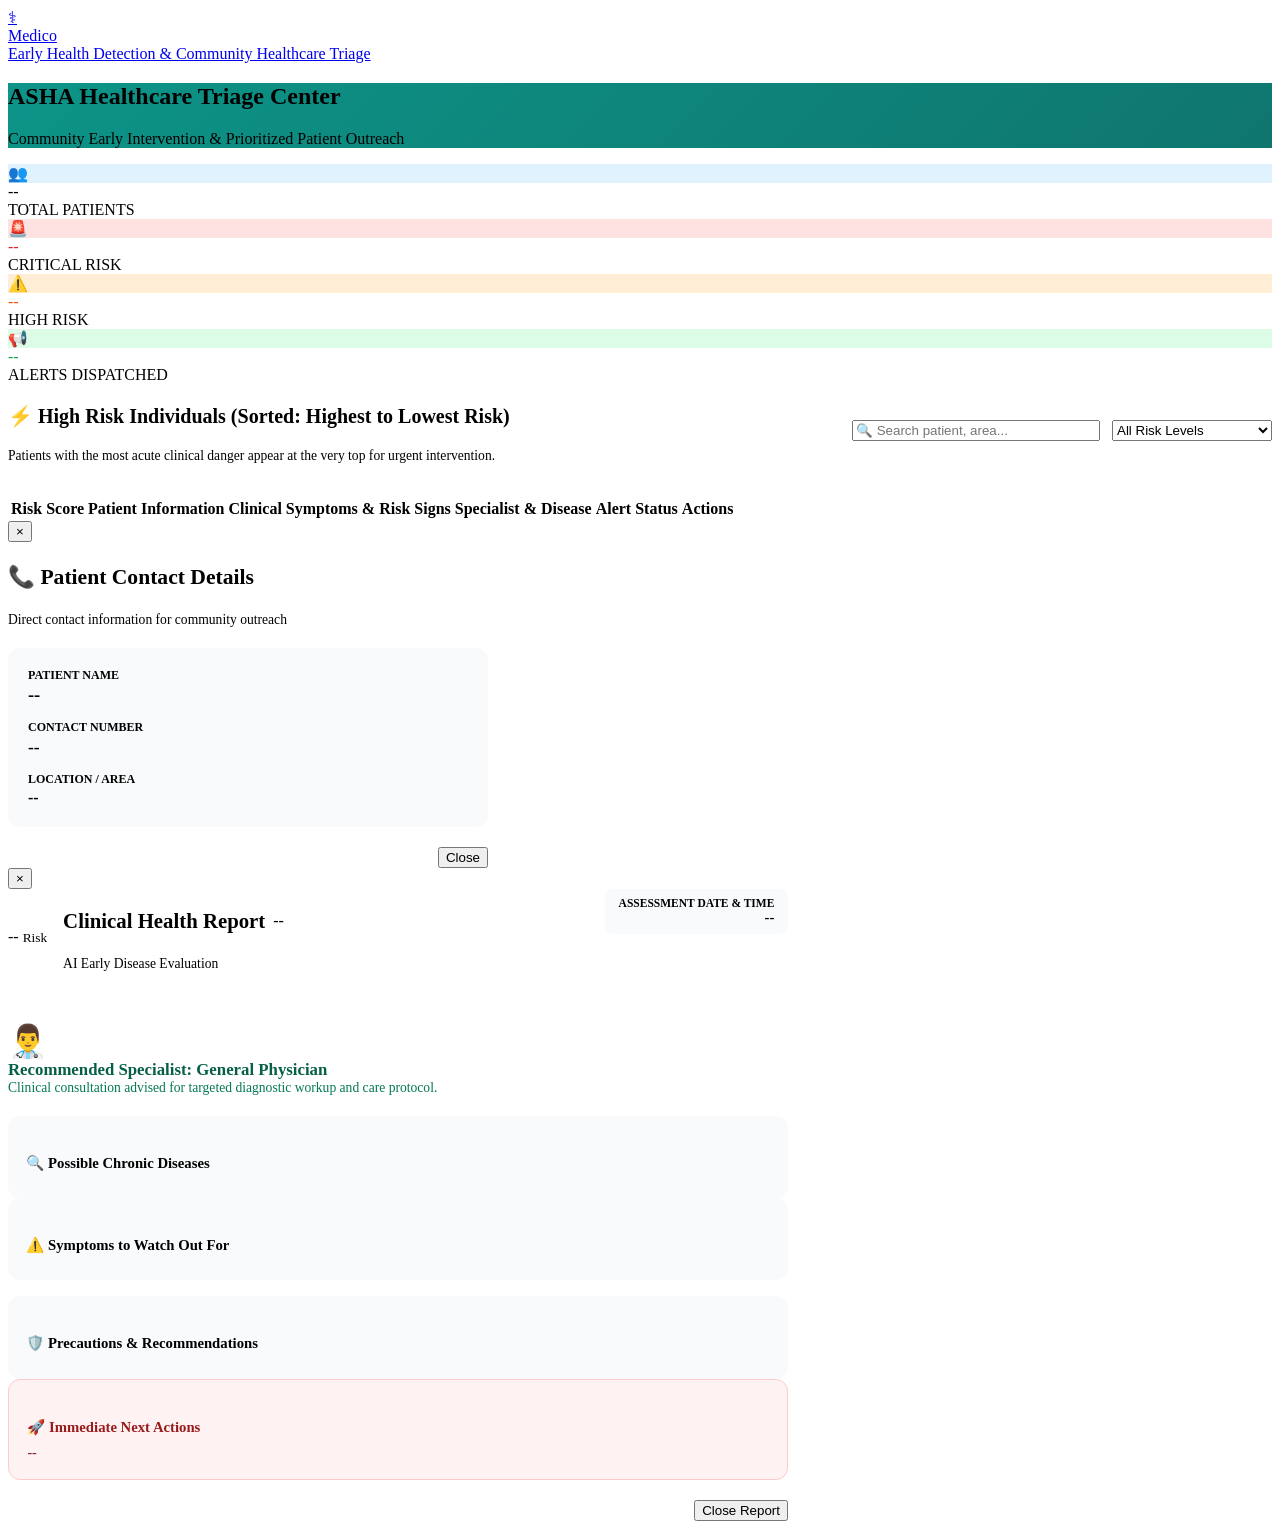
==== frontend/worker.html @ e3e7d10e "Initial commit: Medico - AI-Powered Early Health Detection Center C++ (Crow) backend with Google Gem" ====
<!DOCTYPE html>
<html lang="en">
<head>
    <meta charset="UTF-8">
    <meta name="viewport" content="width=device-width, initial-scale=1.0">
    <title>Medico - ASHA Worker Dashboard</title>
    <link rel="stylesheet" href="/css/style.css">
</head>
<body>
    <!-- Top Navbar -->
    <header class="navbar">
        <a href="/" class="brand">
            <div class="brand-icon">⚕</div>
            <div>
                <div class="brand-title">Medico</div>
                <div class="brand-sub">Early Health Detection & Community Healthcare Triage</div>
            </div>
        </a>

        <div class="nav-right">
            <div id="nav-user-info" style="display: none; align-items: center; gap: 10px;">
                <span id="nav-user-name" class="user-pill">User</span>
                <button id="logout-btn" class="btn btn-outline btn-sm">Sign Out</button>
            </div>
        </div>
    </header>

    <!-- ASHA WORKER DASHBOARD VIEW -->
    <div id="view-worker" class="container">
        <div class="hero-banner" style="background: linear-gradient(135deg, #0d9488, #0f766e);">
            <div>
                <h2>ASHA Healthcare Triage Center</h2>
                <p>Community Early Intervention & Prioritized Patient Outreach</p>
            </div>
        </div>

        <!-- KPI Metrics -->
        <div class="grid-4">
            <div class="stat-box">
                <div class="stat-icon" style="background: #e0f2fe; color: #0284c7;">👥</div>
                <div><div class="stat-val" id="kpi-total">--</div><div class="stat-lbl">TOTAL PATIENTS</div></div>
            </div>
            <div class="stat-box">
                <div class="stat-icon" style="background: #fee2e2; color: #dc2626;">🚨</div>
                <div><div class="stat-val" id="kpi-critical" style="color: #dc2626;">--</div><div class="stat-lbl">CRITICAL RISK</div></div>
            </div>
            <div class="stat-box">
                <div class="stat-icon" style="background: #ffedd5; color: #ea580c;">⚠️</div>
                <div><div class="stat-val" id="kpi-high" style="color: #ea580c;">--</div><div class="stat-lbl">HIGH RISK</div></div>
            </div>
            <div class="stat-box">
                <div class="stat-icon" style="background: #dcfce7; color: #16a34a;">📢</div>
                <div><div class="stat-val" id="kpi-alerts" style="color: #16a34a;">--</div><div class="stat-lbl">ALERTS DISPATCHED</div></div>
            </div>
        </div>

        <!-- High Risk Individual Prioritization Table -->
        <section class="card">
            <div style="display: flex; justify-content: space-between; align-items: center; margin-bottom: 1.25rem; flex-wrap: wrap; gap: 1rem;">
                <div>
                    <h3 style="font-size: 1.25rem; font-weight: 800;">⚡ High Risk Individuals (Sorted: Highest to Lowest Risk)</h3>
                    <p style="font-size: 0.85rem; color: var(--text-muted);">
                        Patients with the most acute clinical danger appear at the very top for urgent intervention.
                    </p>
                </div>
                <div style="display: flex; gap: 0.75rem;">
                    <input type="text" id="triage-search" class="form-input" style="width: 240px;" placeholder="🔍 Search patient, area...">
                    <select id="triage-filter" class="form-select" style="width: 160px;">
                        <option value="ALL">All Risk Levels</option>
                        <option value="CRITICAL">Critical Only</option>
                        <option value="HIGH">High Only</option>
                        <option value="MODERATE">Moderate Only</option>
                        <option value="LOW">Low Only</option>
                    </select>
                </div>
            </div>

            <div class="triage-table-wrapper">
                <table class="triage-table">
                    <thead>
                        <tr>
                            <th>Risk Score</th>
                            <th>Patient Information</th>
                            <th>Clinical Symptoms & Risk Signs</th>
                            <th>Specialist & Disease</th>
                            <th>Alert Status</th>
                            <th>Actions</th>
                        </tr>
                    </thead>
                    <tbody id="triage-tbody">
                        <!-- Populated dynamically via dashboard_triage.js -->
                    </tbody>
                </table>
            </div>
        </section>
    </div>

    <!-- Contact Patient Modal -->
    <div id="contact-modal" class="modal-overlay">
        <div class="modal-card" style="max-width: 480px;">
            <button type="button" class="modal-close" id="close-contact-modal" onclick="document.getElementById('contact-modal').classList.remove('active')">&times;</button>
            <div style="margin-bottom: 1.25rem;">
                <h3 style="font-size: 1.35rem; font-weight: 800;">📞 Patient Contact Details</h3>
                <p style="font-size: 0.85rem; color: var(--text-muted);">Direct contact information for community outreach</p>
            </div>

            <div style="background: #f8fafc; border: 1px solid var(--border); border-radius: 12px; padding: 1.25rem; margin-bottom: 1.25rem; display: flex; flex-direction: column; gap: 14px;">
                <div>
                    <div style="font-size: 0.75rem; text-transform: uppercase; color: var(--text-muted); font-weight: 700;">Patient Name</div>
                    <div id="modal-patient-name" style="font-size: 1.15rem; font-weight: 700; color: var(--text-main); margin-top: 2px;">--</div>
                </div>
                <div>
                    <div style="font-size: 0.75rem; text-transform: uppercase; color: var(--text-muted); font-weight: 700;">Contact Number</div>
                    <div id="modal-patient-phone" style="font-size: 1.1rem; font-weight: 700; color: var(--primary-dark); margin-top: 2px;">--</div>
                </div>
                <div>
                    <div style="font-size: 0.75rem; text-transform: uppercase; color: var(--text-muted); font-weight: 700;">Location / Area</div>
                    <div id="modal-patient-area" style="font-size: 1rem; font-weight: 600; color: var(--text-main); margin-top: 2px;">--</div>
                </div>
            </div>

            <div style="display: flex; justify-content: flex-end;">
                <button type="button" class="btn btn-primary" onclick="document.getElementById('contact-modal').classList.remove('active')">Close</button>
            </div>
        </div>
    </div>

    <!-- AI Diagnostic Assessment Report Modal -->
    <div id="report-modal" class="modal-overlay">
        <div class="modal-card" style="max-width: 780px;">
            <button type="button" class="modal-close" onclick="document.getElementById('report-modal').classList.remove('active')">&times;</button>

            <!-- Modal Header with Date & Time Stamp -->
            <div style="display: flex; justify-content: space-between; align-items: flex-start; border-bottom: 1px solid var(--border); padding-bottom: 1rem; margin-bottom: 1.25rem; flex-wrap: wrap; gap: 0.75rem;">
                <div style="display: flex; align-items: center; gap: 1rem;">
                    <div id="modal-diag-circle" class="score-circle">
                        <span id="modal-diag-score">--</span>
                        <small>Risk</small>
                    </div>
                    <div>
                        <div style="display: flex; align-items: center; gap: 8px;">
                            <h3 id="modal-report-patient-name" style="font-size: 1.3rem; font-weight: 800;">Clinical Health Report</h3>
                            <span id="modal-diag-badge" class="badge">--</span>
                        </div>
                        <p id="modal-report-meta" style="font-size: 0.85rem; color: var(--text-muted); margin-top: 2px;">AI Early Disease Evaluation</p>
                    </div>
                </div>

                <div style="text-align: right; background: #f8fafc; border: 1px solid var(--border); border-radius: 8px; padding: 0.5rem 0.85rem;">
                    <div style="font-size: 0.72rem; color: var(--text-muted); font-weight: 700; text-transform: uppercase;">Assessment Date & Time</div>
                    <div id="modal-report-timestamp" style="font-size: 0.92rem; font-weight: 700; color: var(--primary-dark);">--</div>
                </div>
            </div>

            <!-- Doctor Callout -->
            <div class="doctor-callout" style="margin-bottom: 1.25rem;">
                <div style="font-size: 2rem;">👨‍⚕️</div>
                <div>
                    <strong style="color: #065f46; font-size: 1.05rem;">Recommended Specialist: <span id="modal-diag-doctor">General Physician</span></strong>
                    <div style="color: #047857; font-size: 0.85rem;">Clinical consultation advised for targeted diagnostic workup and care protocol.</div>
                </div>
            </div>

            <div class="grid-2">
                <div style="background: #f8fafc; border: 1px solid var(--border); border-radius: 12px; padding: 1.15rem;">
                    <h4 style="font-size: 0.92rem; font-weight: 700; margin-bottom: 0.5rem;">🔍 Possible Chronic Diseases</h4>
                    <div id="modal-diag-diseases"></div>
                </div>

                <div style="background: #f8fafc; border: 1px solid var(--border); border-radius: 12px; padding: 1.15rem;">
                    <h4 style="font-size: 0.92rem; font-weight: 700; margin-bottom: 0.5rem;">⚠️ Symptoms to Watch Out For</h4>
                    <ul id="modal-diag-other-sym" style="padding-left: 1.25rem; font-size: 0.88rem; margin: 0;"></ul>
                </div>
            </div>

            <div class="grid-2" style="margin-top: 1rem;">
                <div style="background: #f8fafc; border: 1px solid var(--border); border-radius: 12px; padding: 1.15rem;">
                    <h4 style="font-size: 0.92rem; font-weight: 700; margin-bottom: 0.5rem;">🛡️ Precautions & Recommendations</h4>
                    <ul id="modal-diag-precautions" style="padding-left: 1.25rem; font-size: 0.88rem; margin: 0;"></ul>
                </div>

                <div style="background: #fef2f2; border: 1px solid #fecaca; border-radius: 12px; padding: 1.15rem;">
                    <h4 style="font-size: 0.92rem; font-weight: 700; color: #991b1b; margin-bottom: 0.5rem;">🚀 Immediate Next Actions</h4>
                    <p id="modal-diag-actions" style="font-size: 0.88rem; color: #7f1d1d; font-weight: 500; margin: 0;">--</p>
                </div>
            </div>

            <div style="display: flex; justify-content: flex-end; margin-top: 1.25rem;">
                <button type="button" class="btn btn-primary" onclick="document.getElementById('report-modal').classList.remove('active')">
                    Close Report
                </button>
            </div>
        </div>
    </div>

    <!-- Login, Sign Up & ASHA Notification Module (Yashwardhan Rohilla) — nav user info + logout + page guard + Send Alert -->
    <script src="/js/auth_notification.js"></script>
    <!-- AI Integration with Gemini & Patient: Start New Assessment (Vivek Chamoli) — renderReport for the shared report modal -->
    <script src="/js/ai_assessment.js"></script>
    <!-- Patient & ASHA Worker Dashboard & ASHA Worker: High Risk Individual (Nandini) -->
    <script src="/js/dashboard_triage.js"></script>
</body>
</html>
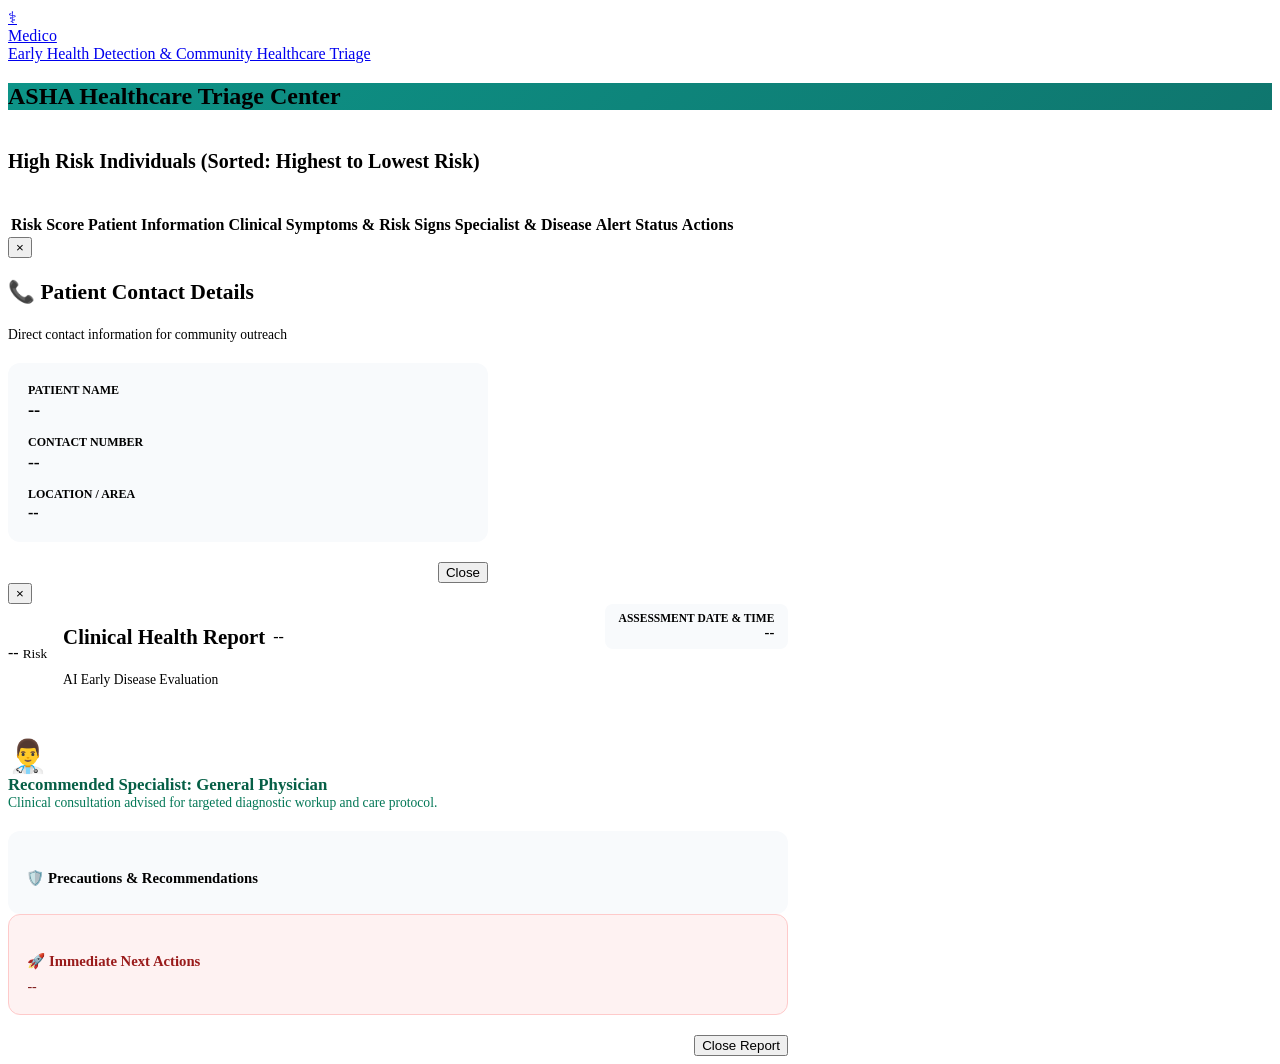
==== commit 1cea0b3f: "All the files added" ====
--- a/frontend/worker.html
+++ b/frontend/worker.html
@@ -30,48 +30,17 @@
         <div class="hero-banner" style="background: linear-gradient(135deg, #0d9488, #0f766e);">
             <div>
                 <h2>ASHA Healthcare Triage Center</h2>
-                <p>Community Early Intervention & Prioritized Patient Outreach</p>
+                    <p id="worker-area-label" style="font-weight: 600; margin-top: 4px;"></p>
             </div>
         </div>
 
-        <!-- KPI Metrics -->
-        <div class="grid-4">
-            <div class="stat-box">
-                <div class="stat-icon" style="background: #e0f2fe; color: #0284c7;">👥</div>
-                <div><div class="stat-val" id="kpi-total">--</div><div class="stat-lbl">TOTAL PATIENTS</div></div>
-            </div>
-            <div class="stat-box">
-                <div class="stat-icon" style="background: #fee2e2; color: #dc2626;">🚨</div>
-                <div><div class="stat-val" id="kpi-critical" style="color: #dc2626;">--</div><div class="stat-lbl">CRITICAL RISK</div></div>
-            </div>
-            <div class="stat-box">
-                <div class="stat-icon" style="background: #ffedd5; color: #ea580c;">⚠️</div>
-                <div><div class="stat-val" id="kpi-high" style="color: #ea580c;">--</div><div class="stat-lbl">HIGH RISK</div></div>
-            </div>
-            <div class="stat-box">
-                <div class="stat-icon" style="background: #dcfce7; color: #16a34a;">📢</div>
-                <div><div class="stat-val" id="kpi-alerts" style="color: #16a34a;">--</div><div class="stat-lbl">ALERTS DISPATCHED</div></div>
-            </div>
-        </div>
-
+    
         <!-- High Risk Individual Prioritization Table -->
         <section class="card">
             <div style="display: flex; justify-content: space-between; align-items: center; margin-bottom: 1.25rem; flex-wrap: wrap; gap: 1rem;">
                 <div>
-                    <h3 style="font-size: 1.25rem; font-weight: 800;">⚡ High Risk Individuals (Sorted: Highest to Lowest Risk)</h3>
-                    <p style="font-size: 0.85rem; color: var(--text-muted);">
-                        Patients with the most acute clinical danger appear at the very top for urgent intervention.
-                    </p>
-                </div>
-                <div style="display: flex; gap: 0.75rem;">
-                    <input type="text" id="triage-search" class="form-input" style="width: 240px;" placeholder="🔍 Search patient, area...">
-                    <select id="triage-filter" class="form-select" style="width: 160px;">
-                        <option value="ALL">All Risk Levels</option>
-                        <option value="CRITICAL">Critical Only</option>
-                        <option value="HIGH">High Only</option>
-                        <option value="MODERATE">Moderate Only</option>
-                        <option value="LOW">Low Only</option>
-                    </select>
+                    <h3 style="font-size: 1.25rem; font-weight: 800;">High Risk Individuals (Sorted: Highest to Lowest Risk)</h3>
+                    
                 </div>
             </div>
 
@@ -161,17 +130,6 @@
                 </div>
             </div>
 
-            <div class="grid-2">
-                <div style="background: #f8fafc; border: 1px solid var(--border); border-radius: 12px; padding: 1.15rem;">
-                    <h4 style="font-size: 0.92rem; font-weight: 700; margin-bottom: 0.5rem;">🔍 Possible Chronic Diseases</h4>
-                    <div id="modal-diag-diseases"></div>
-                </div>
-
-                <div style="background: #f8fafc; border: 1px solid var(--border); border-radius: 12px; padding: 1.15rem;">
-                    <h4 style="font-size: 0.92rem; font-weight: 700; margin-bottom: 0.5rem;">⚠️ Symptoms to Watch Out For</h4>
-                    <ul id="modal-diag-other-sym" style="padding-left: 1.25rem; font-size: 0.88rem; margin: 0;"></ul>
-                </div>
-            </div>
 
             <div class="grid-2" style="margin-top: 1rem;">
                 <div style="background: #f8fafc; border: 1px solid var(--border); border-radius: 12px; padding: 1.15rem;">
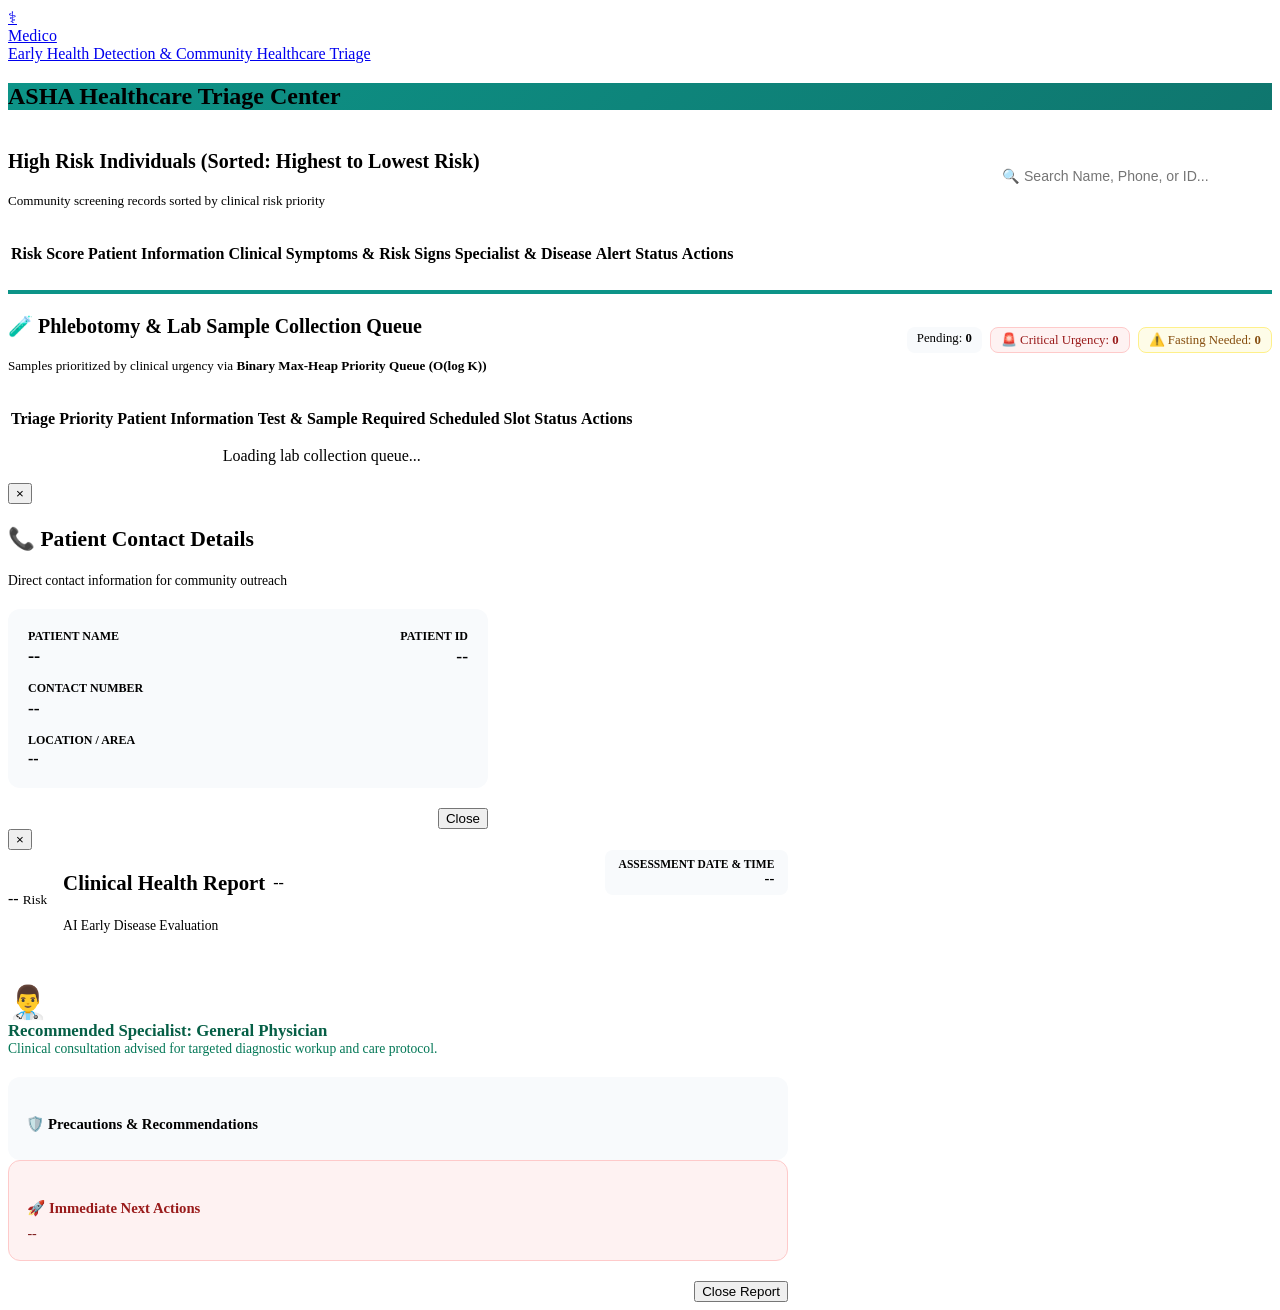
==== commit 83b36e8f: "modified" ====
--- a/frontend/worker.html
+++ b/frontend/worker.html
@@ -40,7 +40,18 @@
             <div style="display: flex; justify-content: space-between; align-items: center; margin-bottom: 1.25rem; flex-wrap: wrap; gap: 1rem;">
                 <div>
                     <h3 style="font-size: 1.25rem; font-weight: 800;">High Risk Individuals (Sorted: Highest to Lowest Risk)</h3>
-                    
+                    <p style="font-size: 0.82rem; color: var(--text-muted); margin-top: 2px;">Community screening records sorted by clinical risk priority</p>
+                </div>
+
+                <!-- Patient Search using Hashing (O(1) Lookup) -->
+                <div style="display: flex; align-items: center; gap: 8px; flex-wrap: wrap;">
+                    <div style="position: relative; width: 280px; max-width: 100%;">
+                        <input type="text" id="patient-search-input" placeholder="🔍 Search Name, Phone, or ID..." 
+                               style="width: 100%; padding: 7px 30px 7px 10px; border: 1px solid var(--border); border-radius: 8px; font-size: 0.88rem; outline: none;" />
+                        <button type="button" id="patient-search-clear" title="Clear search"
+                                style="position: absolute; right: 8px; top: 50%; transform: translateY(-50%); background: none; border: none; font-size: 1.1rem; color: var(--text-muted); cursor: pointer; display: none; line-height: 1;">&times;</button>
+                    </div>
+                    <span id="search-result-count" style="display: none; font-size: 0.78rem; font-weight: 700; color: var(--primary-dark); background: var(--primary-light); padding: 4px 8px; border-radius: 6px;"></span>
                 </div>
             </div>
 
@@ -62,6 +73,48 @@
                 </table>
             </div>
         </section>
+
+        <!-- Diagnostic Lab Sample Collection & Phlebotomy Triage Queue (DSA 2: Max-Heap Priority Queue) -->
+        <section class="card" style="margin-top: 1.5rem; border-top: 4px solid #0d9488;">
+            <div style="display: flex; justify-content: space-between; align-items: center; margin-bottom: 1.25rem; flex-wrap: wrap; gap: 1rem;">
+                <div>
+                    <h3 style="font-size: 1.25rem; font-weight: 800; color: var(--text-main);">🧪 Phlebotomy & Lab Sample Collection Queue</h3>
+                    <p style="font-size: 0.82rem; color: var(--text-muted); margin-top: 2px;">
+                        Samples prioritized by clinical urgency via <strong style="color: var(--accent);">Binary Max-Heap Priority Queue (O(log K))</strong>
+                    </p>
+                </div>
+                <!-- KPI Badges -->
+                <div style="display: flex; gap: 8px; flex-wrap: wrap;">
+                    <div style="background: #f8fafc; border: 1px solid var(--border); border-radius: 8px; padding: 4px 10px; font-size: 0.8rem;">
+                        Pending: <strong id="lab-kpi-total" style="color: var(--primary-dark);">0</strong>
+                    </div>
+                    <div style="background: #fef2f2; border: 1px solid #fecaca; border-radius: 8px; padding: 4px 10px; font-size: 0.8rem; color: #991b1b;">
+                        🚨 Critical Urgency: <strong id="lab-kpi-critical">0</strong>
+                    </div>
+                    <div style="background: #fefce8; border: 1px solid #fef08a; border-radius: 8px; padding: 4px 10px; font-size: 0.8rem; color: #854d0e;">
+                        ⚠️ Fasting Needed: <strong id="lab-kpi-fasting">0</strong>
+                    </div>
+                </div>
+            </div>
+
+            <div class="triage-table-wrapper">
+                <table class="triage-table">
+                    <thead>
+                        <tr>
+                            <th>Triage Priority</th>
+                            <th>Patient Information</th>
+                            <th>Test & Sample Required</th>
+                            <th>Scheduled Slot</th>
+                            <th>Status</th>
+                            <th>Actions</th>
+                        </tr>
+                    </thead>
+                    <tbody id="worker-lab-queue-tbody">
+                        <tr><td colspan="6" style="text-align: center; color: var(--text-muted); padding: 16px;">Loading lab collection queue...</td></tr>
+                    </tbody>
+                </table>
+            </div>
+        </section>
     </div>
 
     <!-- Contact Patient Modal -->
@@ -74,9 +127,15 @@
             </div>
 
             <div style="background: #f8fafc; border: 1px solid var(--border); border-radius: 12px; padding: 1.25rem; margin-bottom: 1.25rem; display: flex; flex-direction: column; gap: 14px;">
-                <div>
-                    <div style="font-size: 0.75rem; text-transform: uppercase; color: var(--text-muted); font-weight: 700;">Patient Name</div>
-                    <div id="modal-patient-name" style="font-size: 1.15rem; font-weight: 700; color: var(--text-main); margin-top: 2px;">--</div>
+                <div style="display: flex; justify-content: space-between; align-items: flex-start;">
+                    <div>
+                        <div style="font-size: 0.75rem; text-transform: uppercase; color: var(--text-muted); font-weight: 700;">Patient Name</div>
+                        <div id="modal-patient-name" style="font-size: 1.15rem; font-weight: 700; color: var(--text-main); margin-top: 2px;">--</div>
+                    </div>
+                    <div style="text-align: right;">
+                        <div style="font-size: 0.75rem; text-transform: uppercase; color: var(--text-muted); font-weight: 700;">Patient ID</div>
+                        <div id="modal-patient-id" style="font-size: 1.1rem; font-weight: 800; color: var(--primary); margin-top: 2px;">--</div>
+                    </div>
                 </div>
                 <div>
                     <div style="font-size: 0.75rem; text-transform: uppercase; color: var(--text-muted); font-weight: 700;">Contact Number</div>
@@ -157,5 +216,9 @@
     <script src="/js/ai_assessment.js"></script>
     <!-- Patient & ASHA Worker Dashboard & ASHA Worker: High Risk Individual (Nandini) -->
     <script src="/js/dashboard_triage.js"></script>
+    <!-- ASHA Worker Patient Search via Hashing (DSA Module) -->
+    <script src="/js/patient_hash_search.js"></script>
+    <!-- Diagnostic Lab Test Booking & Phlebotomy Triage Module (DSA Module) -->
+    <script src="/js/lab_booking.js"></script>
 </body>
 </html>
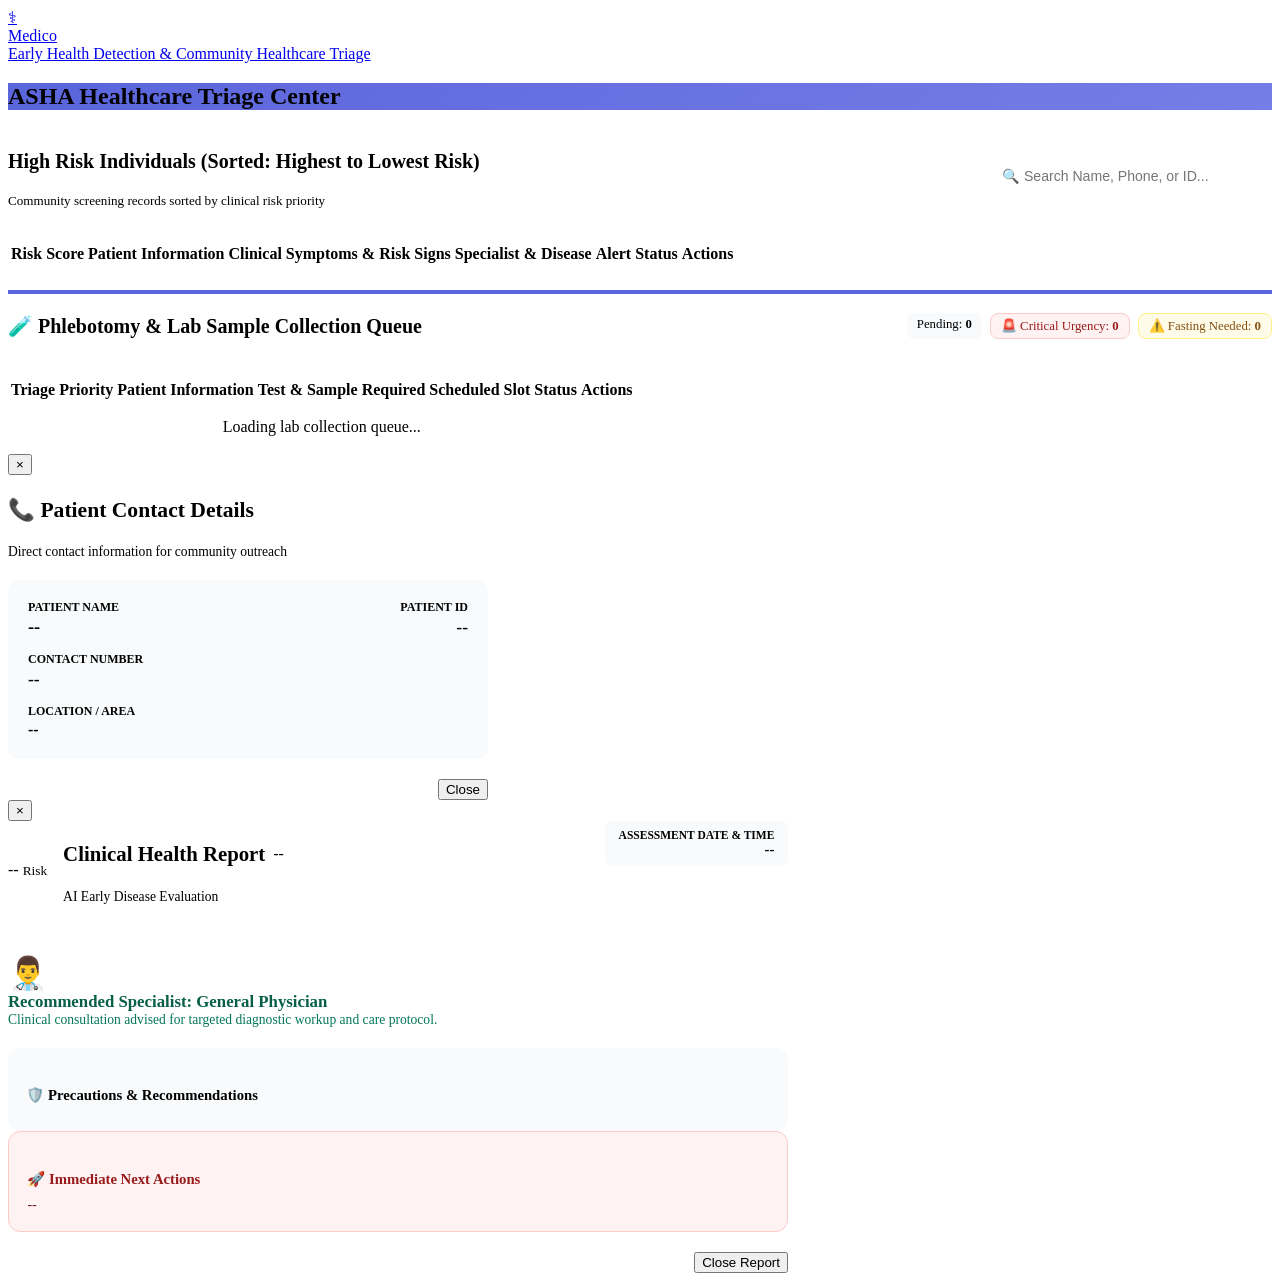
==== commit 0a61e6c1: "final commit" ====
--- a/frontend/worker.html
+++ b/frontend/worker.html
@@ -27,7 +27,7 @@
 
     <!-- ASHA WORKER DASHBOARD VIEW -->
     <div id="view-worker" class="container">
-        <div class="hero-banner" style="background: linear-gradient(135deg, #0d9488, #0f766e);">
+        <div class="hero-banner" style="background: linear-gradient(135deg, #5b65dc, #757ee6);">
             <div>
                 <h2>ASHA Healthcare Triage Center</h2>
                     <p id="worker-area-label" style="font-weight: 600; margin-top: 4px;"></p>
@@ -75,12 +75,12 @@
         </section>
 
         <!-- Diagnostic Lab Sample Collection & Phlebotomy Triage Queue (DSA 2: Max-Heap Priority Queue) -->
-        <section class="card" style="margin-top: 1.5rem; border-top: 4px solid #0d9488;">
+        <section class="card" style="margin-top: 1.5rem; border-top: 4px solid #5b65dc;">
             <div style="display: flex; justify-content: space-between; align-items: center; margin-bottom: 1.25rem; flex-wrap: wrap; gap: 1rem;">
                 <div>
                     <h3 style="font-size: 1.25rem; font-weight: 800; color: var(--text-main);">🧪 Phlebotomy & Lab Sample Collection Queue</h3>
                     <p style="font-size: 0.82rem; color: var(--text-muted); margin-top: 2px;">
-                        Samples prioritized by clinical urgency via <strong style="color: var(--accent);">Binary Max-Heap Priority Queue (O(log K))</strong>
+                        <strong style="color: var(--accent);"></strong>
                     </p>
                 </div>
                 <!-- KPI Badges -->
